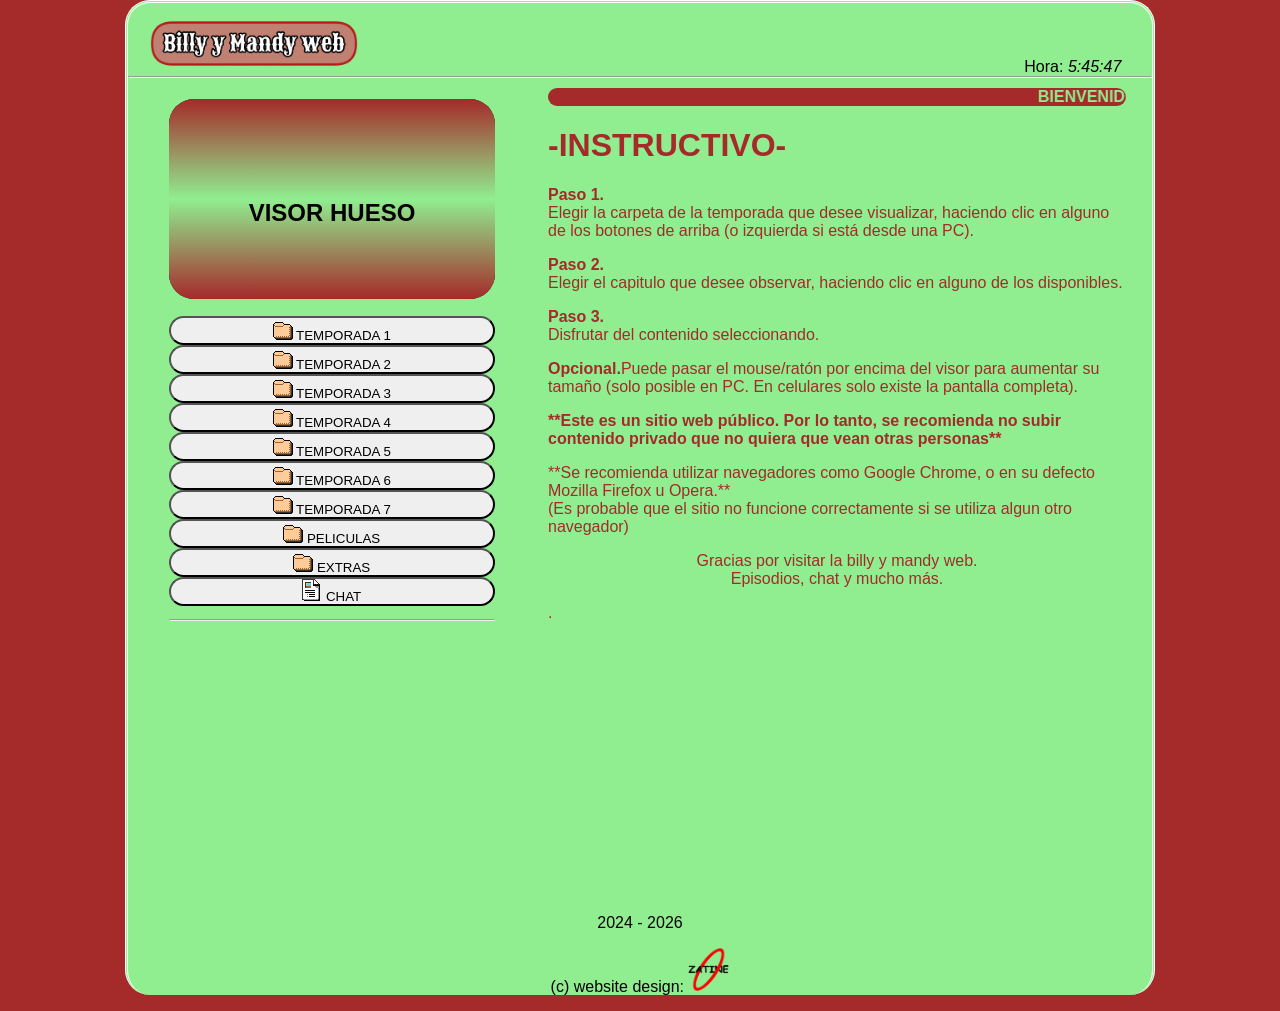
==== index.html @ 9c3f31db "Add files via upload" ====
<!DOCTYPE html>
<html>
<head>
<meta charset="UTF-8">
<title>Billy y Mandy Web - Episodios de la caricatura Billy y Mandy - Web Billy Y Mandy</title>
<link rel="shortcut icon" href="titulazo.png">
<link rel="stylesheet" type="text/css" href="style.css">

<meta name="author" content="Johan Gzz">
<meta name="description" content="Capitulos, episodios, videos, y más contenido de billy y mandy para ti.">
<meta name="viewport" content="width=device-width, initial-scale=1.0, maximum-scale=1.0, user-scalable=no">


</head>
<body class="cuerpo">
<div align="left" style="padding-left:3%;"><h1><img class="tituloprincipalh1" src="titulazo.png" title="billyymandyweb" alt="billyymandyweb"></h1></div>
<div align="right" style="padding-right:3%; margin-top:-3.1%;">Hora: <i id="reloj"></i></div>

<script type="text/javascript">
function startTime(){
today=new Date();
h=today.getHours();
m=today.getMinutes();
s=today.getSeconds();
m=checkTime(m);
s=checkTime(s);
document.getElementById('reloj').innerHTML=h+":"+m+":"+s;
t=setTimeout('startTime()',500);}
function checkTime(i)
{if (i<10) {i="0" + i;}return i;}
window.onload=function(){startTime();}
</script>

<hr/>


<div class="izquierdita">
<iframe id="miIframe" src="visor_texto.html" name="visor" class="visorazo" allowfullscreen>Tu navegador no soporta este contenido</iframe>
<nav>
<a class="botonesparaelegirelcontenidoaver" href="temps/temporada1.html" target="iframelista"><button style="margin-top:13px;" class="estilodelosbotonesparaelegirelcontenidoaver"><img src="fld.gif"> TEMPORADA 1</button></a>
<a class="botonesparaelegirelcontenidoaver" href="temps/temporada2.html" target="iframelista"><button class="estilodelosbotonesparaelegirelcontenidoaver"><img src="fld.gif"> TEMPORADA 2</button></a>
<a class="botonesparaelegirelcontenidoaver" href="temps/temporada3.html" target="iframelista"><button class="estilodelosbotonesparaelegirelcontenidoaver"><img src="fld.gif"> TEMPORADA 3</button></a>
<a class="botonesparaelegirelcontenidoaver" href="temps/temporada4.html" target="iframelista"><button class="estilodelosbotonesparaelegirelcontenidoaver"><img src="fld.gif"> TEMPORADA 4</button></a>
<a class="botonesparaelegirelcontenidoaver" href="temps/temporada5.html" target="iframelista"><button class="estilodelosbotonesparaelegirelcontenidoaver"><img src="fld.gif"> TEMPORADA 5</button></a>
<a class="botonesparaelegirelcontenidoaver" href="temps/temporada6.html" target="iframelista"><button class="estilodelosbotonesparaelegirelcontenidoaver"><img src="fld.gif"> TEMPORADA 6</button></a>
<a class="botonesparaelegirelcontenidoaver" href="temps/temporada7.html" target="iframelista"><button class="estilodelosbotonesparaelegirelcontenidoaver"><img src="fld.gif"> TEMPORADA 7</button></a>
<a class="botonesparaelegirelcontenidoaver" href="temps/pelis.html" target="iframelista"><button class="estilodelosbotonesparaelegirelcontenidoaver"><img src="fld.gif"> PELICULAS</button></a>
<a class="botonesparaelegirelcontenidoaver" href="temps/musifondo.html" target="iframelista"><button class="estilodelosbotonesparaelegirelcontenidoaver"><img src="fld.gif"> EXTRAS</button></a>
<a class="botonesparaelegirelcontenidoaver" href="https://mandychat.chatango.com" target="iframelista"><button style="margin-bottom:13px;" class="estilodelosbotonesparaelegirelcontenidoaver"><img src="txt.gif"> CHAT</button></a>
</nav>
<hr>
</div>


<script>
        // Función para obtener parámetros de la URL
        function getParameterByName(name, url = window.location.href) {
            name = name.replace(/[\[\]]/g, '\\$&');
            let regex = new RegExp('[?&]' + name + '(=([^&#]*)|&|#|$)');
            let results = regex.exec(url);
            if (!results) return null;
            if (!results[2]) return '';
            return decodeURIComponent(results[2].replace(/\+/g, ' '));
        }

        // Obtener el parámetro "iframeUrl" de la URL
        let iframeUrl = getParameterByName('iframeUrl');

        // Si el parámetro existe, cambiar la URL del iframe
        if (iframeUrl) {
            document.getElementById('miIframe').src = iframeUrl;
        }
    </script>



<div class="derechita">
<iframe name="iframelista" class="iframequemuestralalista" src="instructivo.html"></iframe>
</div>

<p class="parrafoparaqueseacomodeelborde">2024 - <script>document.write(new Date().getFullYear())</script></p>
<p>(c) website design: <img src="ovalozatine.png" width="4%"></p>

</body>
</html>
---- style.css ----
html{
text-align:center;
margin:0 auto;
background-color:brown;
background-image: url("");
width: auto;
}

.cuerpo{
text-align:center;
padding-top:2px;
margin-top:0px;
margin-left:auto;
margin-right:auto;
background-color:lightgreen;
border-top:double;
border-left: double;
border-right: double;
border-color: white;
border-radius:25px;
width: 80%;
cursor:default;
font-family:arial;
}

#contenedor{
margin: 0 auto;
text-align:left;
width:93%;
}

.tituloprincipalh1{
font-family:arial;
color:black;
width:21%;
margin:-9px;
}

.derechita{
float: right; width: 58%; text-align:left; padding-right: 2%; padding-left:2%;
}

.izquierdita{
float: left; width: 31.8%; text-align:left; padding-left: 2%; padding-right: 2%; padding-top:2%; background-color:none; border-radius:25px; margin-left:2%;
}

hr {
padding:0;
margin:0;
}

.botonesparaelegirelcontenidoaver{
display:block;
}

.estilodelosbotonesparaelegirelcontenidoaver{
width:100%;
cursor:pointer;
padding:0px;
border-radius:25px;
}

.visorazo{
width:100%;
height:200px;
border:none;
border-radius:25px;
}

.visorazo:hover{
transition-duration:0.4s;
position:fixed;
width:77%;
height:77%;
z-index:4;
border:5px solid brown;
}

.iframequemuestralalista{
height:561px;
width:100%;
border:2px lightgreen solid;
border-radius:25px;
}

.parrafoparaqueseacomodeelborde{
padding-top:80%;
}

@media only screen and (max-width: 800px) {

.cuerpo{
width: 100%;
border-style: none;
border-color: none;
}

.izquierdita{
width: 97%; text-align:left; padding-right: 0%; padding-bottom:0%; border:none; height:10%; padding-top:0%; margin-left:0%;
}

.botonesparaelegirelcontenidoaver{
display:inline;
}

.estilodelosbotonesparaelegirelcontenidoaver{
width:auto;
padding:3.2px;
}

.derechita{
 width: 95%; text-align:left; padding-left: 3%;
}

.iframequemuestralalista{
height:290px;
}

.visorazo{
height:250px;
}

.visorazo:hover{
transition-duration:0s;
position:relative;
width:100%;
height:250px;
z-index:4;
border:none;
}

nav{
overflow-x: auto; /* Desplazamiento horizontal automático */
overflow-y: hidden; /* Ocultar desplazamiento vertical */
white-space: nowrap; /* Evita que el texto se divida en varias líneas */
}

.tituloprincipalh1{
font-size:90%;
width:23%;
top:5px;
left:23px;
position:absolute;
}

}
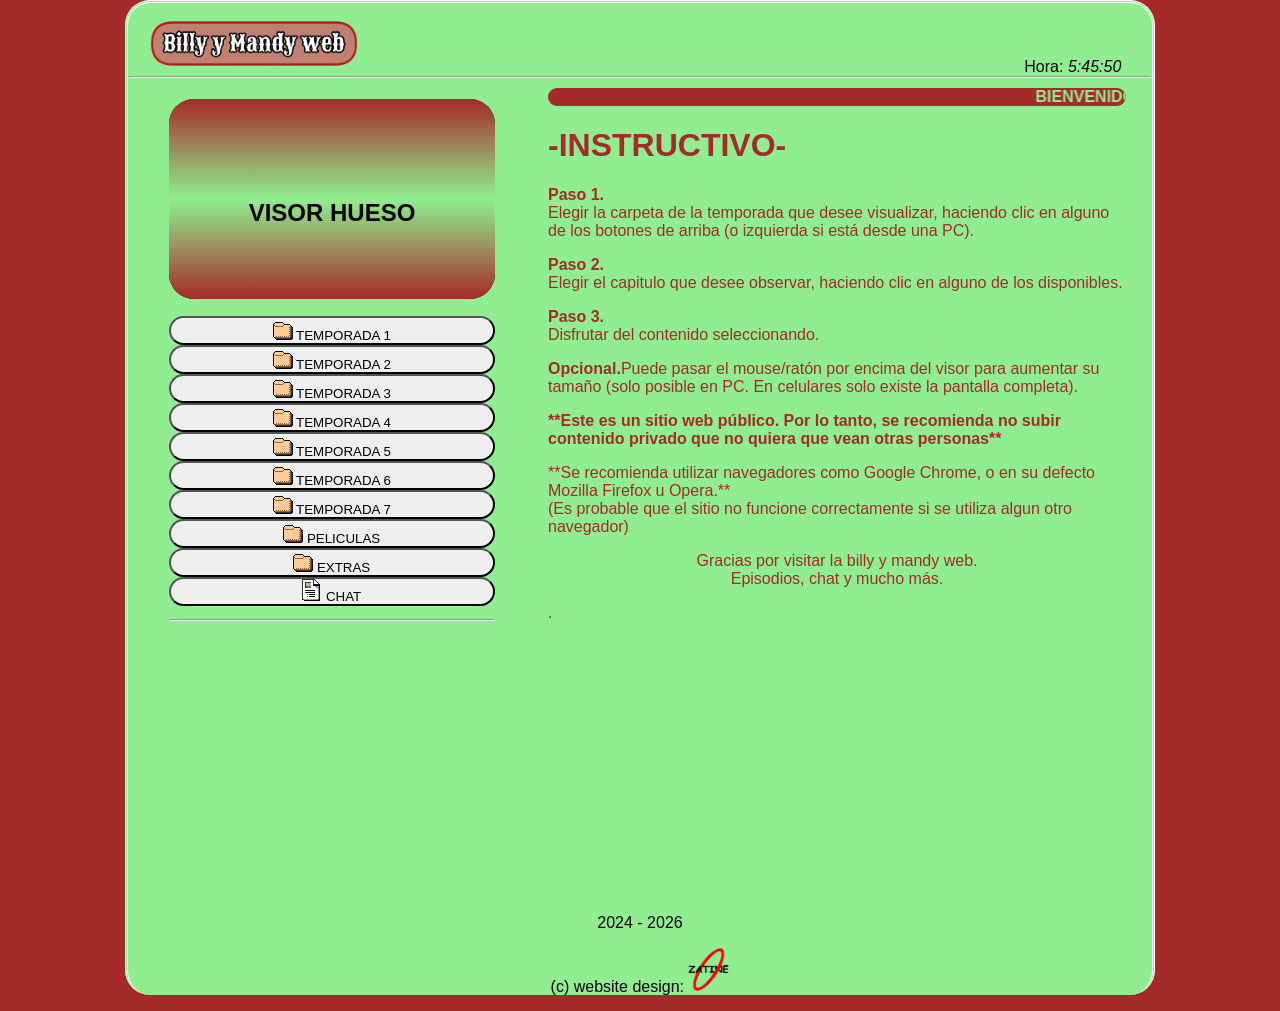
==== commit 8559604e: "Update index.html" ====
--- a/index.html
+++ b/index.html
@@ -80,6 +80,6 @@
 
 <p class="parrafoparaqueseacomodeelborde">2024 - <script>document.write(new Date().getFullYear())</script></p>
 <p>(c) website design: <img src="ovalozatine.png" width="4%"></p>
-
+<script id="cid0020000371534469473" data-cfasync="false" async src="//st.chatango.com/js/gz/emb.js" style="width: 300px;height: 400px;">{"handle":"zatineorg","arch":"js","styles":{"a":"ff0000","b":100,"c":"ffffff","d":"ffffff","g":"0000ff","k":"ff0000","l":"ff0000","m":"ff0000","p":"10","q":"ff0000","r":100,"pos":"br","cv":1,"cvbg":"ff0000","cvw":300,"cvh":30,"sbc":"ff0000","surl":0,"ticker":1,"fwtickm":1}}</script>
 </body>
-</html>+</html>
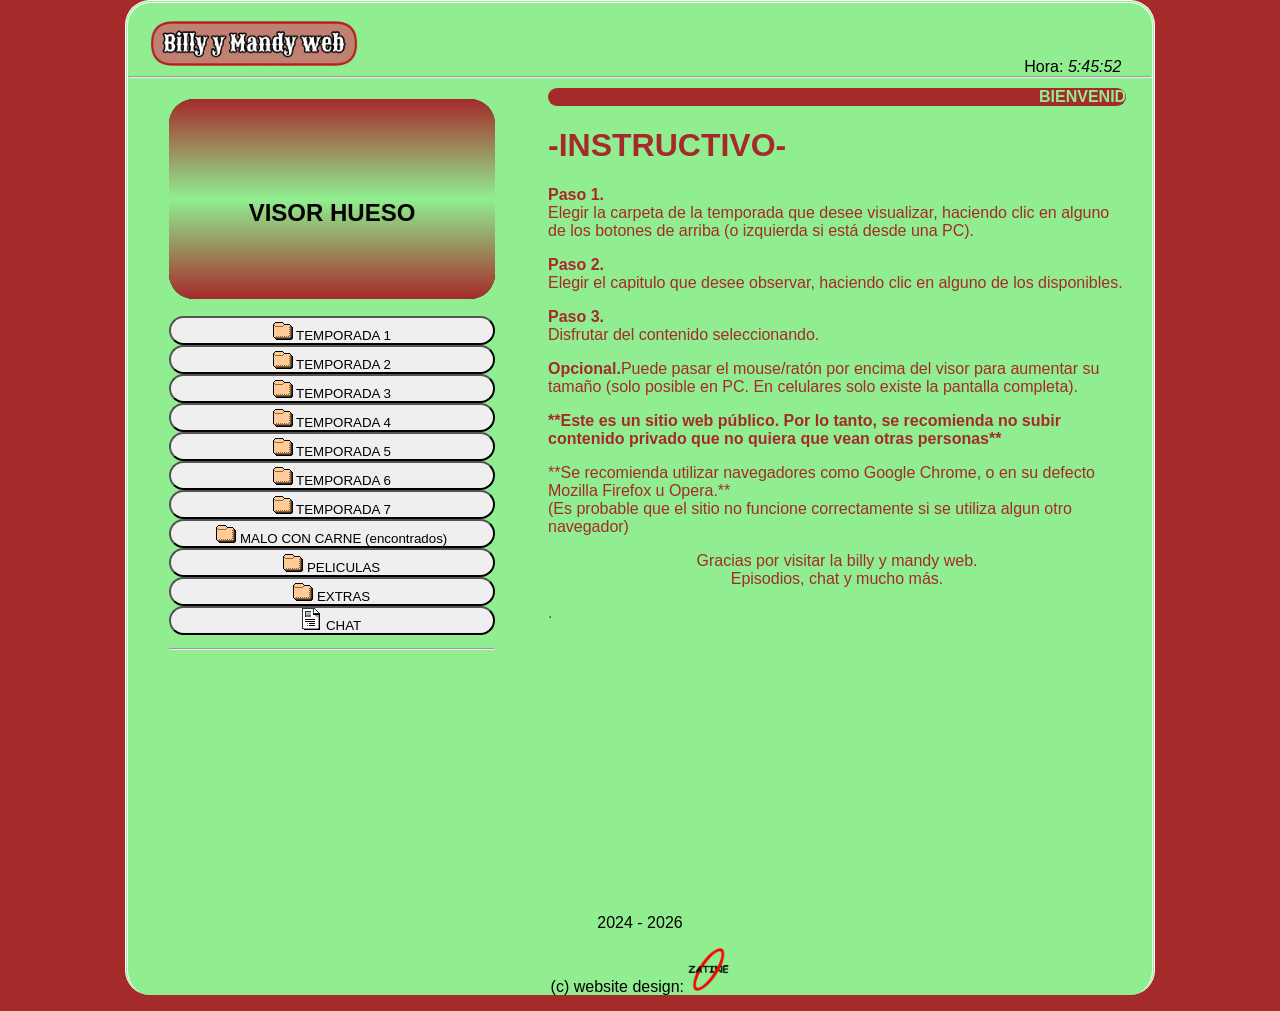
==== commit 58430dc7: "Update index.html added button" ====
--- a/index.html
+++ b/index.html
@@ -44,6 +44,7 @@
 <a class="botonesparaelegirelcontenidoaver" href="temps/temporada5.html" target="iframelista"><button class="estilodelosbotonesparaelegirelcontenidoaver"><img src="fld.gif"> TEMPORADA 5</button></a>
 <a class="botonesparaelegirelcontenidoaver" href="temps/temporada6.html" target="iframelista"><button class="estilodelosbotonesparaelegirelcontenidoaver"><img src="fld.gif"> TEMPORADA 6</button></a>
 <a class="botonesparaelegirelcontenidoaver" href="temps/temporada7.html" target="iframelista"><button class="estilodelosbotonesparaelegirelcontenidoaver"><img src="fld.gif"> TEMPORADA 7</button></a>
+<a class="botonesparaelegirelcontenidoaver" href="temps/mcc.html" target="iframelista"><button class="estilodelosbotonesparaelegirelcontenidoaver"><img src="fld.gif"> MALO CON CARNE (encontrados)</button></a>
 <a class="botonesparaelegirelcontenidoaver" href="temps/pelis.html" target="iframelista"><button class="estilodelosbotonesparaelegirelcontenidoaver"><img src="fld.gif"> PELICULAS</button></a>
 <a class="botonesparaelegirelcontenidoaver" href="temps/musifondo.html" target="iframelista"><button class="estilodelosbotonesparaelegirelcontenidoaver"><img src="fld.gif"> EXTRAS</button></a>
 <a class="botonesparaelegirelcontenidoaver" href="https://mandychat.chatango.com" target="iframelista"><button style="margin-bottom:13px;" class="estilodelosbotonesparaelegirelcontenidoaver"><img src="txt.gif"> CHAT</button></a>
